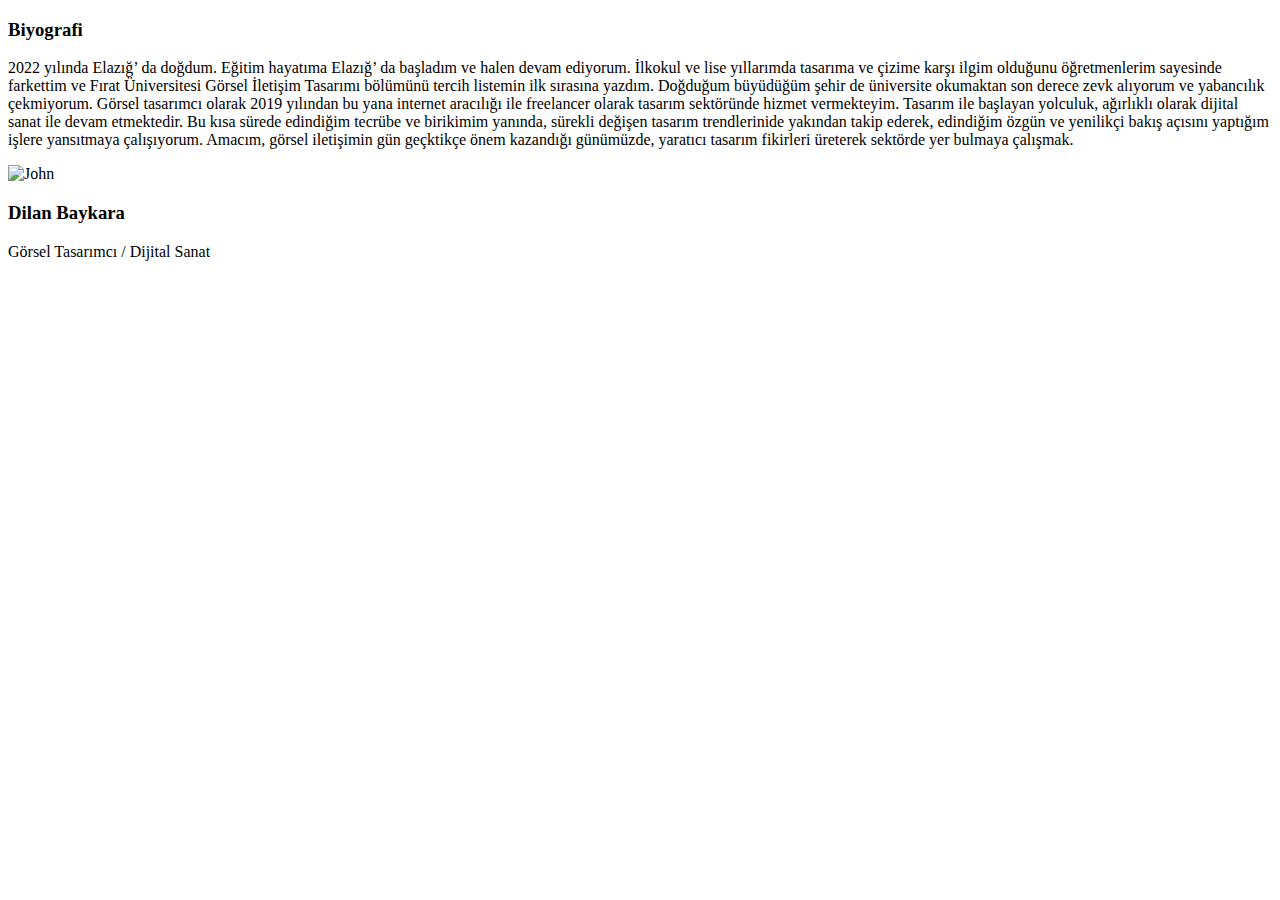
==== hakkimizda.html @ a2c9e552 "Create hakkimizda.html" ====
<!DOCTYPE html>
<html>
<head>
<title>İletişim</title>
<meta charset="UTF-8">
<meta name="viewport" content="width=device-width, initial-scale=1">
<link rel="stylesheet" href="w3.css">
</head>
<body>

<!-- Page content -->
<div class="w3-content w3-padding" style="max-width:1564px">

  <!-- About Section -->
  <div class="w3-container w3-padding-32" id="about">
    <h3 class="w3-border-bottom w3-border-light-grey w3-padding-16">Biyografi</h3>
    <p>
      2022 yılında Elazığ’ da doğdum. Eğitim hayatıma Elazığ’ da başladım ve halen devam ediyorum. İlkokul ve lise yıllarımda tasarıma ve çizime karşı ilgim olduğunu öğretmenlerim sayesinde farkettim ve Fırat Üniversitesi Görsel İletişim Tasarımı bölümünü tercih listemin ilk sırasına yazdım. Doğduğum büyüdüğüm şehir de üniversite okumaktan son derece zevk alıyorum ve yabancılık çekmiyorum. Görsel tasarımcı olarak 2019 yılından bu yana internet aracılığı ile freelancer olarak tasarım sektöründe hizmet vermekteyim. Tasarım ile başlayan yolculuk, ağırlıklı olarak dijital sanat ile devam etmektedir. Bu kısa sürede edindiğim tecrübe ve birikimim yanında, sürekli değişen tasarım trendlerinide yakından takip ederek, edindiğim özgün ve yenilikçi bakış açısını yaptığım işlere yansıtmaya çalışıyorum. Amacım, görsel iletişimin gün geçktikçe önem kazandığı günümüzde, yaratıcı tasarım fikirleri üreterek sektörde yer bulmaya çalışmak. 
      
    </p>
  </div>

  <div class="w3-row-padding w3-grayscale">
    <div class="w3-col l3 m6 w3-margin-bottom">
      <img src="bg9.png" alt="John" style="width:100%">
      <h3>Dilan Baykara</h3>
      <p class="w3-opacity">Görsel Tasarımcı / Dijital Sanat</p>
      

  </div>

 
</div>


</body>
</html>
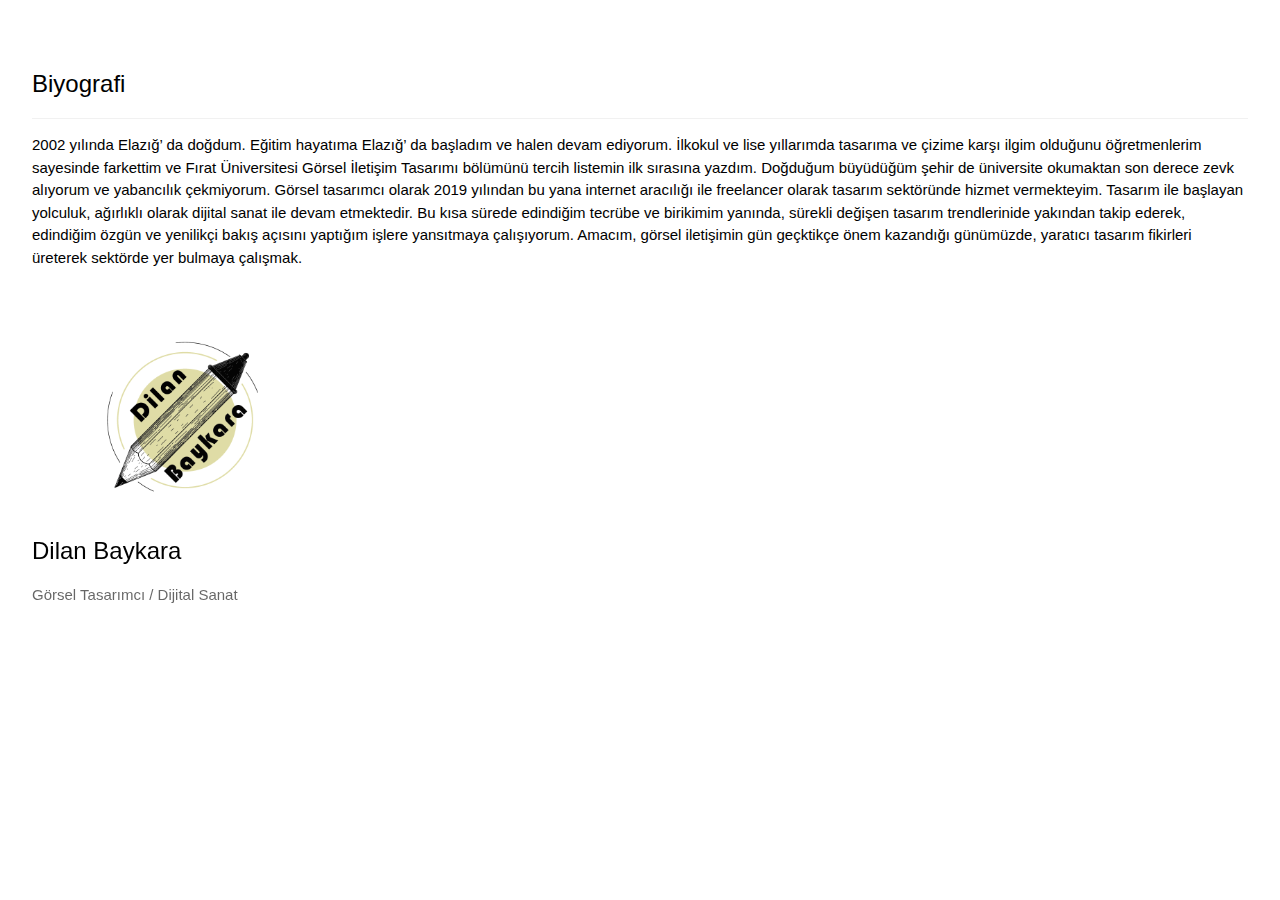
==== commit 727b1f16: "Update hakkimizda.html" ====
--- a/hakkimizda.html
+++ b/hakkimizda.html
@@ -16,7 +16,7 @@
   <div class="w3-container w3-padding-32" id="about">
     <h3 class="w3-border-bottom w3-border-light-grey w3-padding-16">Biyografi</h3>
     <p>
-      2022 yılında Elazığ’ da doğdum. Eğitim hayatıma Elazığ’ da başladım ve halen devam ediyorum. İlkokul ve lise yıllarımda tasarıma ve çizime karşı ilgim olduğunu öğretmenlerim sayesinde farkettim ve Fırat Üniversitesi Görsel İletişim Tasarımı bölümünü tercih listemin ilk sırasına yazdım. Doğduğum büyüdüğüm şehir de üniversite okumaktan son derece zevk alıyorum ve yabancılık çekmiyorum. Görsel tasarımcı olarak 2019 yılından bu yana internet aracılığı ile freelancer olarak tasarım sektöründe hizmet vermekteyim. Tasarım ile başlayan yolculuk, ağırlıklı olarak dijital sanat ile devam etmektedir. Bu kısa sürede edindiğim tecrübe ve birikimim yanında, sürekli değişen tasarım trendlerinide yakından takip ederek, edindiğim özgün ve yenilikçi bakış açısını yaptığım işlere yansıtmaya çalışıyorum. Amacım, görsel iletişimin gün geçktikçe önem kazandığı günümüzde, yaratıcı tasarım fikirleri üreterek sektörde yer bulmaya çalışmak. 
+      2002 yılında Elazığ’ da doğdum. Eğitim hayatıma Elazığ’ da başladım ve halen devam ediyorum. İlkokul ve lise yıllarımda tasarıma ve çizime karşı ilgim olduğunu öğretmenlerim sayesinde farkettim ve Fırat Üniversitesi Görsel İletişim Tasarımı bölümünü tercih listemin ilk sırasına yazdım. Doğduğum büyüdüğüm şehir de üniversite okumaktan son derece zevk alıyorum ve yabancılık çekmiyorum. Görsel tasarımcı olarak 2019 yılından bu yana internet aracılığı ile freelancer olarak tasarım sektöründe hizmet vermekteyim. Tasarım ile başlayan yolculuk, ağırlıklı olarak dijital sanat ile devam etmektedir. Bu kısa sürede edindiğim tecrübe ve birikimim yanında, sürekli değişen tasarım trendlerinide yakından takip ederek, edindiğim özgün ve yenilikçi bakış açısını yaptığım işlere yansıtmaya çalışıyorum. Amacım, görsel iletişimin gün geçktikçe önem kazandığı günümüzde, yaratıcı tasarım fikirleri üreterek sektörde yer bulmaya çalışmak. 
       
     </p>
   </div>
